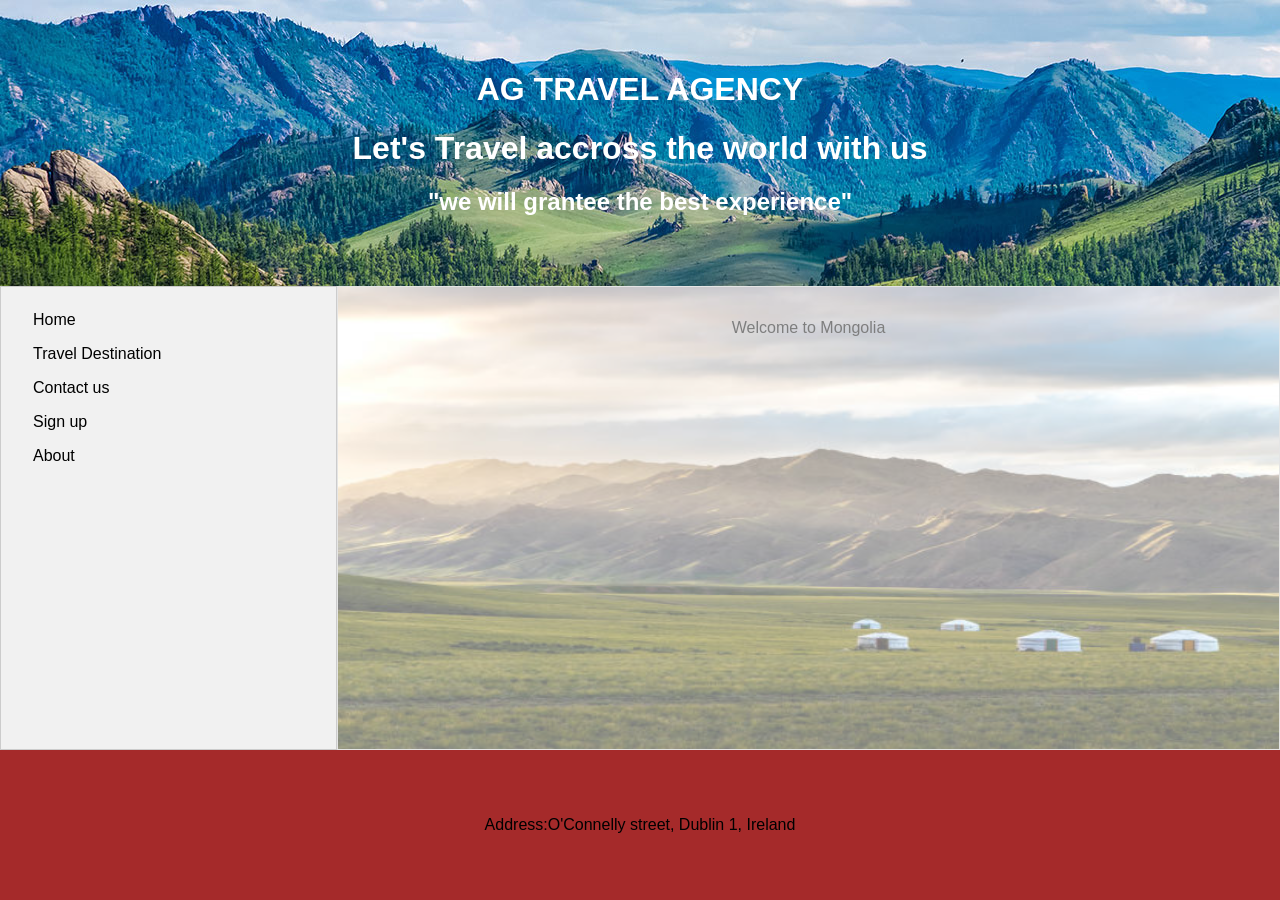
==== CA1 Web_Dev/index.html @ 61c2c1fa "Initial commit Initial commit with index html" ====
<!DOCTYPE html>
<html lang="en">

<head>
    <meta charset="UTF-8">
    <meta name="viewport" content="width=device-width, initial-scale=1.0">
    <link rel="stylesheet" type="text/css" href="css/style.css">
    <title>AG TRAVEL AGENCY</title>
</head>

<body>
    <header>
        <h1>AG TRAVEL AGENCY</h1>
        <h1>Let's Travel accross the world with us</h1>
        <h2>"we will grantee the best experience" </h2>
    </header>
    <main>
        <section>

            <ul>
                <li><a href="index.html">Home</a></li>
                <li><a href="destination.html">Travel Destination</a></li>
                <li><a href="contact.html">Contact us</a></li>
                <li><a href="form.html">Sign up</a></li>
                <li><a href="about.html">About</a></li>
            </ul>


        </section>

        <section>
            <p>Welcome to Mongolia</p>

        </section>

    </main>
    <footer>
        <p> Address:O'Connelly street, Dublin 1, Ireland</p>
    </footer>








</body>

</html>
---- CA1 Web_Dev/css/style.css ----
header{
    text-align: center;
    padding: 50px;
    background-image: url("../images/background.jpg");
    color: white;

}
footer{
    background-color: brown;
    text-align: center;
    padding: 50px;


}
body {
margin: 0;
height: 100vh;
display: grid;
grid-template-rows: auto 1fr auto;
font-family: Arial, sans-serif;
}
main {
display: flex;
}
section:first-child{
    flex: 1;
    padding: 1em;
    border: 1px solid #ccc;
    background-color:  #f1f1f1;;

}
section:last-child{
    flex: 3;
    padding: 1em;
    border: 1px solid #ccc;
    background-image: url("../images/home.jpg");
    background-size: 100% 100%;
    text-align: center;
    color: black;
    opacity: 0.5;
    
}
ul {
  list-style-type: none;
  margin: 0;
  padding: 0;
  /* width: 200px; */
  background-color: #f1f1f1;
}

li a {
  display: block;
  color: black;
  padding: 8px 16px;
  text-decoration: none;
}


li a:hover {
  background-color: #555555;
  color: black;
}
form :hover{
    background-color: white;
    color: black;
    
    
    
}
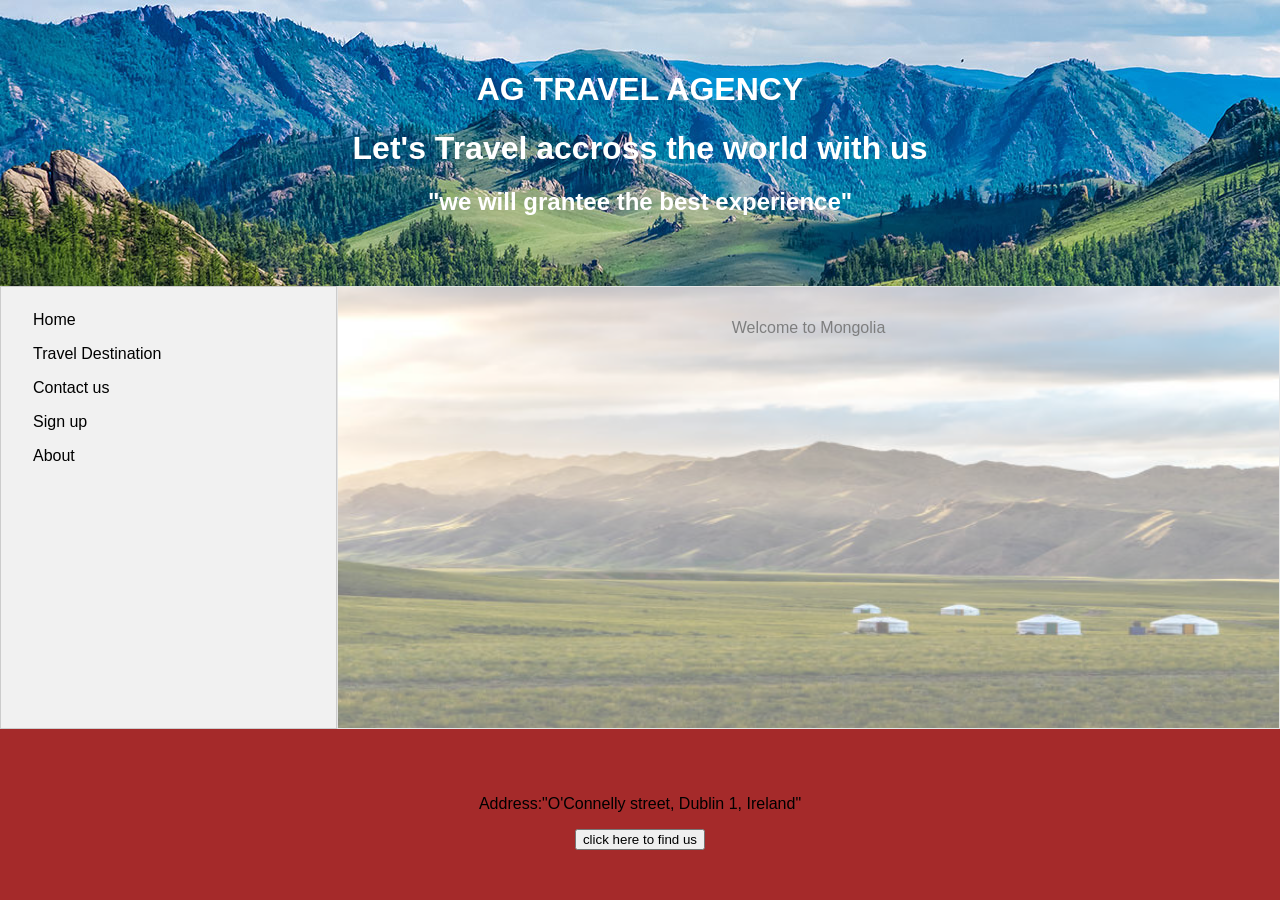
==== commit 5dbe8535: "form validation & changes in footer section Java script, form validations, fixed footer section, add" ====
--- a/CA1 Web_Dev/index.html
+++ b/CA1 Web_Dev/index.html
@@ -10,6 +10,7 @@
 
 <body>
     <header>
+        <!-- header part-->
         <h1>AG TRAVEL AGENCY</h1>
         <h1>Let's Travel accross the world with us</h1>
         <h2>"we will grantee the best experience" </h2>
@@ -17,6 +18,7 @@
     <main>
         <section>
 
+                <!--- showing my home,destination,contact us, sign up, about pages -->
             <ul>
                 <li><a href="index.html">Home</a></li>
                 <li><a href="destination.html">Travel Destination</a></li>
@@ -35,7 +37,11 @@
 
     </main>
     <footer>
-        <p> Address:O'Connelly street, Dublin 1, Ireland</p>
+        <!-- footer part "I added CCT College map addres in here spo it will show CCT College address"-->
+        <p> Address:"O'Connelly street, Dublin 1, Ireland"</p>
+        <a href="https://www.google.com/maps/place/CCT+College+Dublin/@53.3460406,-6.2614556,17z/data=!4m14!1m7!3m6!1s0x48670e84cfcc9cbf:0x689c7d1c132a0ddf!2sCCT+College+Dublin!8m2!3d53.3460406!4d-6.2588753!16s%2Fg%2F11byd2b4vr!3m5!1s0x48670e84cfcc9cbf:0x689c7d1c132a0ddf!8m2!3d53.3460406!4d-6.2588753!16s%2Fg%2F11byd2b4vr?entry=ttu&g_ep=EgoyMDI1MTAxMy4wIKXMDSoASAFQAw%3D%3D">
+            <button> click here to find us</button>
+        </a>
     </footer>
 
 
@@ -47,4 +53,4 @@
 
 </body>
 
-</html>+</html>
--- a/CA1 Web_Dev/css/style.css
+++ b/CA1 Web_Dev/css/style.css
@@ -67,3 +67,45 @@
     
     
 }
+.image-row {
+    display: flex;
+    justify-content:space-evenly; 
+    gap: 10px; 
+    padding: 10px;
+}
+
+.image-row img {
+    width: 100%;
+    max-width: 300px;
+    border-radius: 8px;
+  
+}
+
+.text-row {
+    display: flex;
+    justify-content:space-evenly; 
+    gap: 10px; 
+    padding: 10px;
+    
+}
+.text-row label {
+    width: 100%;
+    max-width: 300px;
+    border-radius: 8px;
+    text-align: center;
+  
+}
+.price-row {
+    display: flex;
+    justify-content:space-evenly; 
+    gap: 10px; 
+    padding: 10px;
+    
+}
+.price-row label {
+    width: 100%;
+    max-width: 300px;
+    border-radius: 8px;
+    text-align: center;
+  
+}
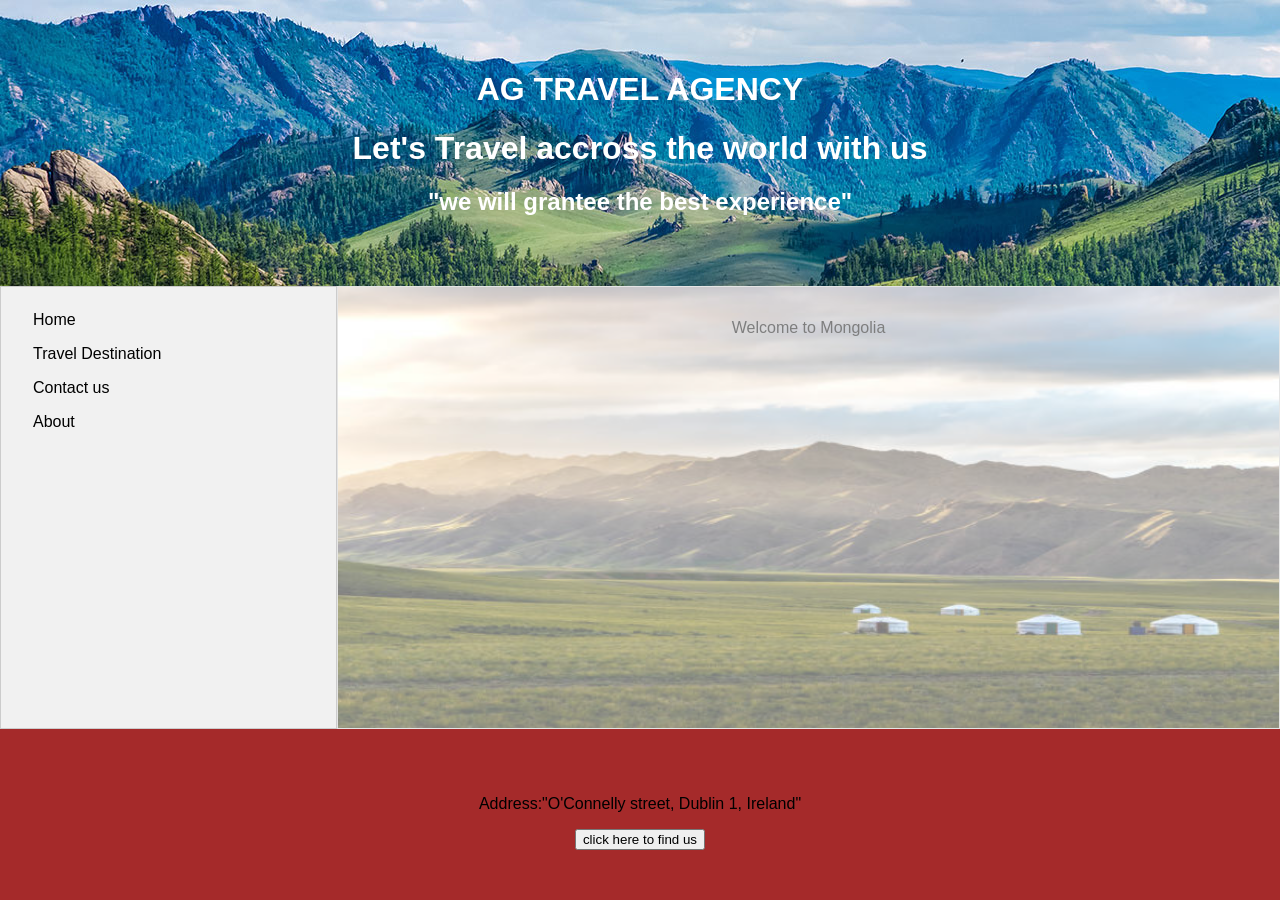
==== commit 178bdc79: "removed sign up page and updated javascript removed sign up page cause we do not need to sign up and" ====
--- a/CA1 Web_Dev/index.html
+++ b/CA1 Web_Dev/index.html
@@ -23,7 +23,6 @@
                 <li><a href="index.html">Home</a></li>
                 <li><a href="destination.html">Travel Destination</a></li>
                 <li><a href="contact.html">Contact us</a></li>
-                <li><a href="form.html">Sign up</a></li>
                 <li><a href="about.html">About</a></li>
             </ul>
 
--- a/CA1 Web_Dev/css/style.css
+++ b/CA1 Web_Dev/css/style.css
@@ -9,6 +9,7 @@
     background-color: brown;
     text-align: center;
     padding: 50px;
+    
 
 
 }
@@ -97,7 +98,7 @@
 }
 .price-row {
     display: flex;
-    justify-content:space-evenly; 
+    justify-content: space-evenly;
     gap: 10px; 
     padding: 10px;
     
@@ -108,4 +109,11 @@
     border-radius: 8px;
     text-align: center;
   
+}
+b{
+    display:inline;
+    justify-content: space-evenly;
+    gap: 50px;
+    padding: 30px;
+
 }
